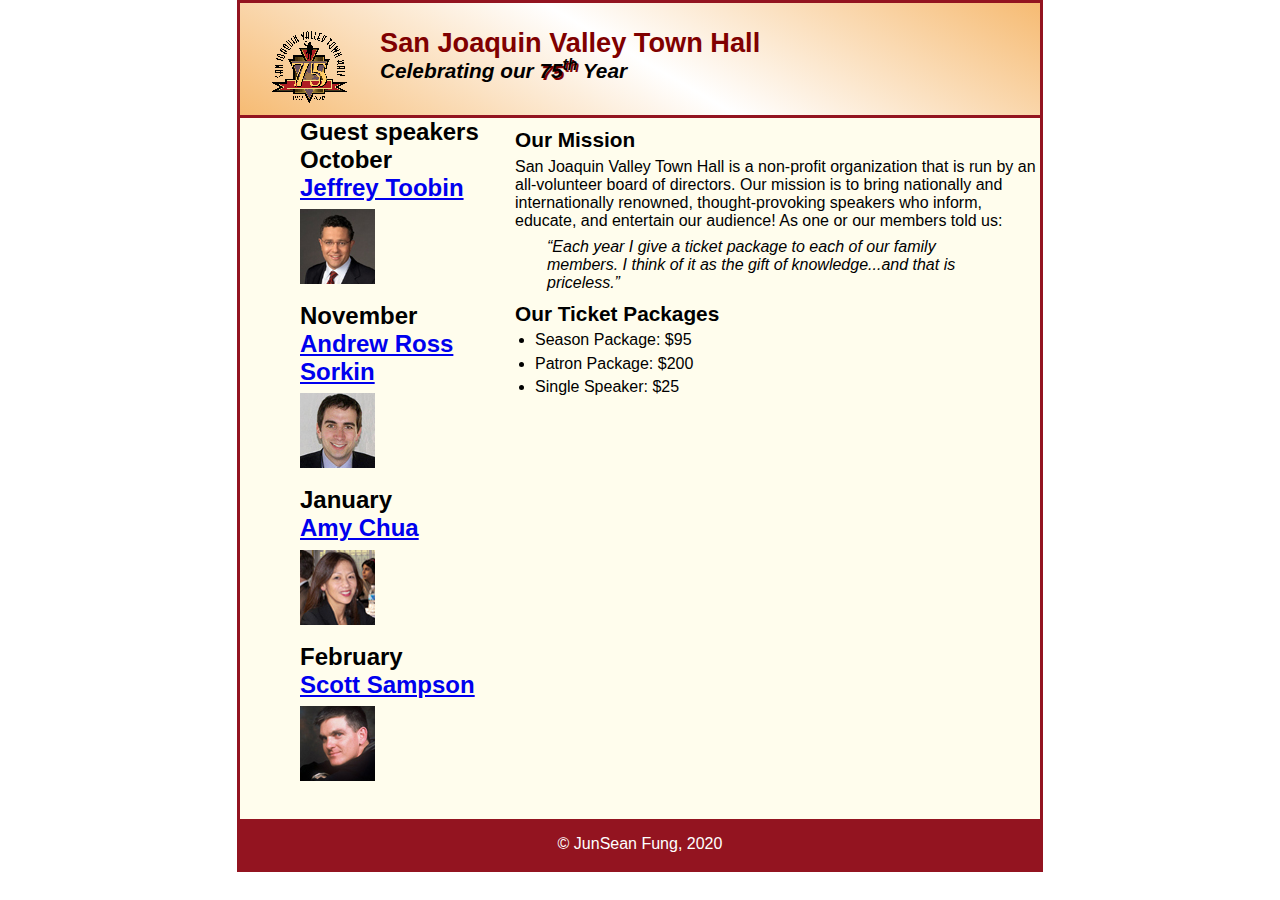
==== index.html @ afe3e139 "commit" ====
<!-- JunSean Fung -->

<!DOCTYPE html>
<html lang="en">

<head>
    <meta charset="utf-8">
    <title>San Joaquin Valley Town Hall</title>
    <link rel="shortcut icon" href="images/favicon.ico"> <!-- the icon at the tab next to the tab title -->
    <link rel="stylesheet" href="styles/normalize.css">
    <link rel="stylesheet" href="styles/main.css">
</head>

    <body>
        <header>
            <img src="images/town_hall_logo.gif" alt="Town Hall logo" height="80">
            <h2>San Joaquin Valley Town Hall</h2>
            <h3>Celebrating our <em class="shadow">75<sup>th</sup></em> Year</h3>
        </header>

        <main>
            <section>
                <h2>Our Mission</h2>
                <p>
                    San Joaquin Valley Town Hall is a non-profit organization that is run by an all-volunteer board of directors.
                    Our mission is to bring nationally and internationally renowned, thought-provoking speakers who inform, educate,
                    and entertain our audience! As one or our members told us:
                </p>
                <blockquote>
                    &ldquo;Each year I give a ticket package to each of our family members.
                    I think of it as the gift of knowledge...and that is priceless.&rdquo;
                </blockquote>
                <h2>Our Ticket Packages</h2>
                <ul>
                    <li>Season Package: $95</li>
                    <li>Patron Package: $200</li>
                    <li>Single Speaker: $25</li>
                </ul>
            </section>

            <aside>
                <h2>Guest speakers</h2>
                <!-- First Speaker-->
                <h2>
                    October
                    <br> <!-- Line break -->
                    <a href="speakers/toobin.html"> <!-- A tag, used for linking -->
                        Jeffrey Toobin
                    </a> <!-- End of A tag, used for linking -->
                    </br> <!-- End of Line break -->
                    <img src="images/toobin75.jpg" alt="Toobin portrait">
                </h2>
                <!-- Second Speaker-->
                <h2>
                    November
                    <br> <!-- Line break -->
                    <a href="speakers/sorkin.html"> <!-- A tag, used for linking -->
                        Andrew Ross Sorkin
                    </a> <!-- End of A tag, used    for linking -->
                    </br> <!-- End of Line break -->
                    <img src="images/sorkin75.jpg" alt="Sorkin portrait">
                </h2>
                <!-- Third Speaker-->
                <h2>
                    January
                    <br>
                    <a href="speakers/chua.html">
                        Amy Chua
                    </a>
                    </br>
                    <img src="images/chua75.jpg" alt="Chua portrait">
                </h2>
                <!-- Fourth Speaker-->
                <h2>
                    February
                    <br>
                    <a href="speakers/sampson.html">
                        Scott Sampson
                    </a>
                    </br>
                    <img src="images/sampson75.jpg" alt="Sampson portrait">
                </h2>
            </aside>
        </main>
            <footer>
                <p>
                    &copy; JunSean Fung, 2020
                </p>
            </footer>
    </body>
</html>
---- styles/main.css ----
/* JunSean Fung*/

/* ========== reset Selector ==========*/
/* set margin and padding to zero */
* {
	margin: 0;
	padding: 0;
}

/* ========== body Selector ==========*/
/* the styles for the elements */
body {
	font-family: Arial, Helvetica, sans-serif;
	font-size: 100%;
	margin: 0px auto 0px auto; /* parameter: top right bottom left */
	width: 800px;
	border: 3px solid #931420; /*parameter: width style color */
	background: #fffded; /* set the entire background color */
}
/* ========== aside Selector ==========*/
aside {
	width: 215px;
	float: right;
	padding: 0 0 20px 20px;
}
/* ========== html Selector ==========*/
html{
	background: white;
}
/* ========== Header Selectors ==========*/
/* styles for elements within the header tag that is not specified*/
header {
	border-bottom: 3px solid #931420; /*parameter: width style color */
	padding: 1.5em 0em 2em 0em; /* parameter: top right bottom left */
	background-image: linear-gradient(30deg, #f6bb73 0%, #f6bb73 0%, white 50%, #f6bb73 100%, #f6bb73 100%); /* works for IE as well */
}
/* the styles for the logo(image) within the page */
header img {
	float: left;
	padding: 0px 30px 0px 30px; /* parameter: top right bottom left */
}
/* style for h2 within the header tag*/
header h2 {
	font-size: 170%;
	color: #800000;
}
/* style for h3 within the header tag */
header h3 {
	font-size: 130%;
	font-style: italic;
}

/* ========== Main Selectors ==========*/
/* styles for elements within the main tag that is not specified*/
main {
	clear: left;

}

/* selector for h1 within the main, section element*/
aside h1 {
	font-size: 150%;
	border: 3px double #931420;
	border-radius: 10px 10px 10px 10px;
	padding: 0.3em 0em 0.3em 1.5em;
	box-shadow: 5px 5px;
	background: white;
}
aside h3 {
	font-size: 105%;
	padding: 0 0 0.25em 0;
}
aside h3 {
	padding: 0 0 1em 0;
}
/* ========== section Selectors ==========*/
section {
	width: 525px;
	float: right;
	padding: 0 0 20px 0;
}
/* selector for h2 within the main, section element*/
section h2 {
	font-size: 130%;
	color: black; /* set the months text to black */
	padding: 0.5em 0em 0.25em 0em;

}
/* selector for h3 within the main element (Not used)*/
main aside h3 {
	font-size: 105%;
	padding-bottom: 0.25em; /* set bottom padding */
}
/* selector for image within the main, section element*/
main img {
	padding: 0.3em 0em 0.5em 0em; /* parameter: top right bottom left */
}
/* selector for paragraph within the main element*/
main p {
	padding-bottom: 0.5em; /* set bottom padding */
}
/* selector for blockquote within the main element*/
main blockquote {
	font-style: italic; /* italizied the font within the blockquote tag */
	padding: 0em 2em 0em 2em;
}
/* selector for unordered list within the main element*/
main ul {
	padding: 0em 0em 0.25em 1.25em;
}
/* selector for each list within the main element*/
main li {
	padding-bottom: 0.35em; /* set bottom padding */
}

/* ========== Selectors ==========*/
/* When focus on the link */
a:focus {
	font-style: italic;
}
/* when hover on the link */
a:hover {
	font-style: italic;
}
/* text shadow */
.shadow {
	text-shadow: 2px 2px #800000;
}
/* the styles for the footer */
footer p {
	text-align: center; /* align the text to center */
	background: #931420; /* set background color */
	color: white; /* set font color */
	padding: 1em 0em 1em 0em;
	clear: both;
}
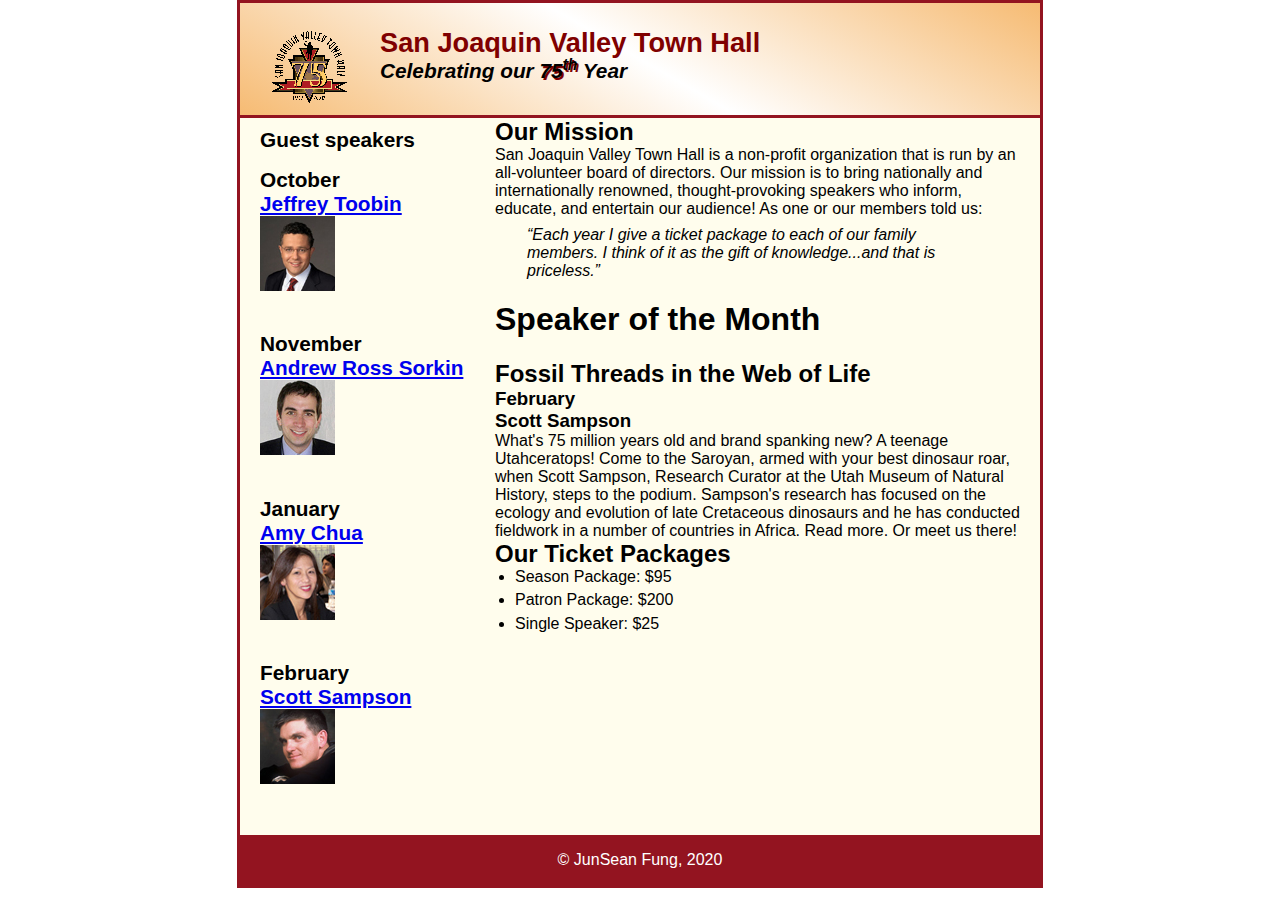
==== commit 2e08c961: "commit" ====
--- a/index.html
+++ b/index.html
@@ -30,6 +30,18 @@
                     &ldquo;Each year I give a ticket package to each of our family members.
                     I think of it as the gift of knowledge...and that is priceless.&rdquo;
                 </blockquote>
+                <h1> Speaker of the Month</h1>
+                <article>
+                    <h2>Fossil Threads in the Web of Life</h2>
+                    <h3>
+                        February
+                        <br>
+                        Scott Sampson
+                    </h3>
+                    What's 75 million years old and brand spanking new? A teenage Utahceratops! Come to the Saroyan, armed with your best dinosaur roar, when Scott Sampson, Research Curator at the Utah Museum of Natural History, steps to the podium. Sampson's research has focused on the ecology and evolution of late Cretaceous dinosaurs and he has conducted fieldwork in a number of countries in Africa.
+
+                    Read more. Or meet us there!
+                </article>
                 <h2>Our Ticket Packages</h2>
                 <ul>
                     <li>Season Package: $95</li>
--- a/styles/main.css
+++ b/styles/main.css
@@ -17,13 +17,6 @@
 	border: 3px solid #931420; /*parameter: width style color */
 	background: #fffded; /* set the entire background color */
 }
-/* ========== aside Selector ==========*/
-aside {
-	width: 215px;
-	float: right;
-	padding: 0 0 20px 20px;
-}
-/* ========== html Selector ==========*/
 html{
 	background: white;
 }
@@ -49,68 +42,52 @@
 	font-size: 130%;
 	font-style: italic;
 }
+/* ========== Section Selectors ==========*/
+section {
+	width: 525px;
+	float: right;
+	padding: 0 20px 20px 20px; /* parameter: top right bottom left */
+}
+section h2 {
 
+}
+section p {
+	padding-bottom: 0.5em; /* set bottom padding */
+}
+/* selector for unordered list */
+section ul {
+	padding: 0em 0em 0.25em 1.25em;
+}
+/* selector for each list */
+section li {
+	padding-bottom: 0.35em; /* set bottom padding */
+}
+section blockquote {
+	font-style: italic; /* italizied the font within the blockquote tag */
+	padding: 0em 2em 0em 2em;
+}
+/* ========== Aside Selectors ==========*/
+aside {
+	width: 215px;
+	float: right;
+	padding: 0 0 20px 20px; /* parameter: top right bottom left */
+}
+aside h2 {
+	font-size: 130%;
+	color: black; /* set the months text to black */
+	padding: 0.5em 0em 0.25em 0em;
+}
+aside h3 {
+	font-size: 105%;
+	padding-bottom: 0.25em; /* set bottom padding */
+}
+aside img {
+	padding: 0 0 1em 0;
+}
 /* ========== Main Selectors ==========*/
 /* styles for elements within the main tag that is not specified*/
 main {
 	clear: left;
-
-}
-
-/* selector for h1 within the main, section element*/
-aside h1 {
-	font-size: 150%;
-	border: 3px double #931420;
-	border-radius: 10px 10px 10px 10px;
-	padding: 0.3em 0em 0.3em 1.5em;
-	box-shadow: 5px 5px;
-	background: white;
-}
-aside h3 {
-	font-size: 105%;
-	padding: 0 0 0.25em 0;
-}
-aside h3 {
-	padding: 0 0 1em 0;
-}
-/* ========== section Selectors ==========*/
-section {
-	width: 525px;
-	float: right;
-	padding: 0 0 20px 0;
-}
-/* selector for h2 within the main, section element*/
-section h2 {
-	font-size: 130%;
-	color: black; /* set the months text to black */
-	padding: 0.5em 0em 0.25em 0em;
-
-}
-/* selector for h3 within the main element (Not used)*/
-main aside h3 {
-	font-size: 105%;
-	padding-bottom: 0.25em; /* set bottom padding */
-}
-/* selector for image within the main, section element*/
-main img {
-	padding: 0.3em 0em 0.5em 0em; /* parameter: top right bottom left */
-}
-/* selector for paragraph within the main element*/
-main p {
-	padding-bottom: 0.5em; /* set bottom padding */
-}
-/* selector for blockquote within the main element*/
-main blockquote {
-	font-style: italic; /* italizied the font within the blockquote tag */
-	padding: 0em 2em 0em 2em;
-}
-/* selector for unordered list within the main element*/
-main ul {
-	padding: 0em 0em 0.25em 1.25em;
-}
-/* selector for each list within the main element*/
-main li {
-	padding-bottom: 0.35em; /* set bottom padding */
 }
 
 /* ========== Selectors ==========*/
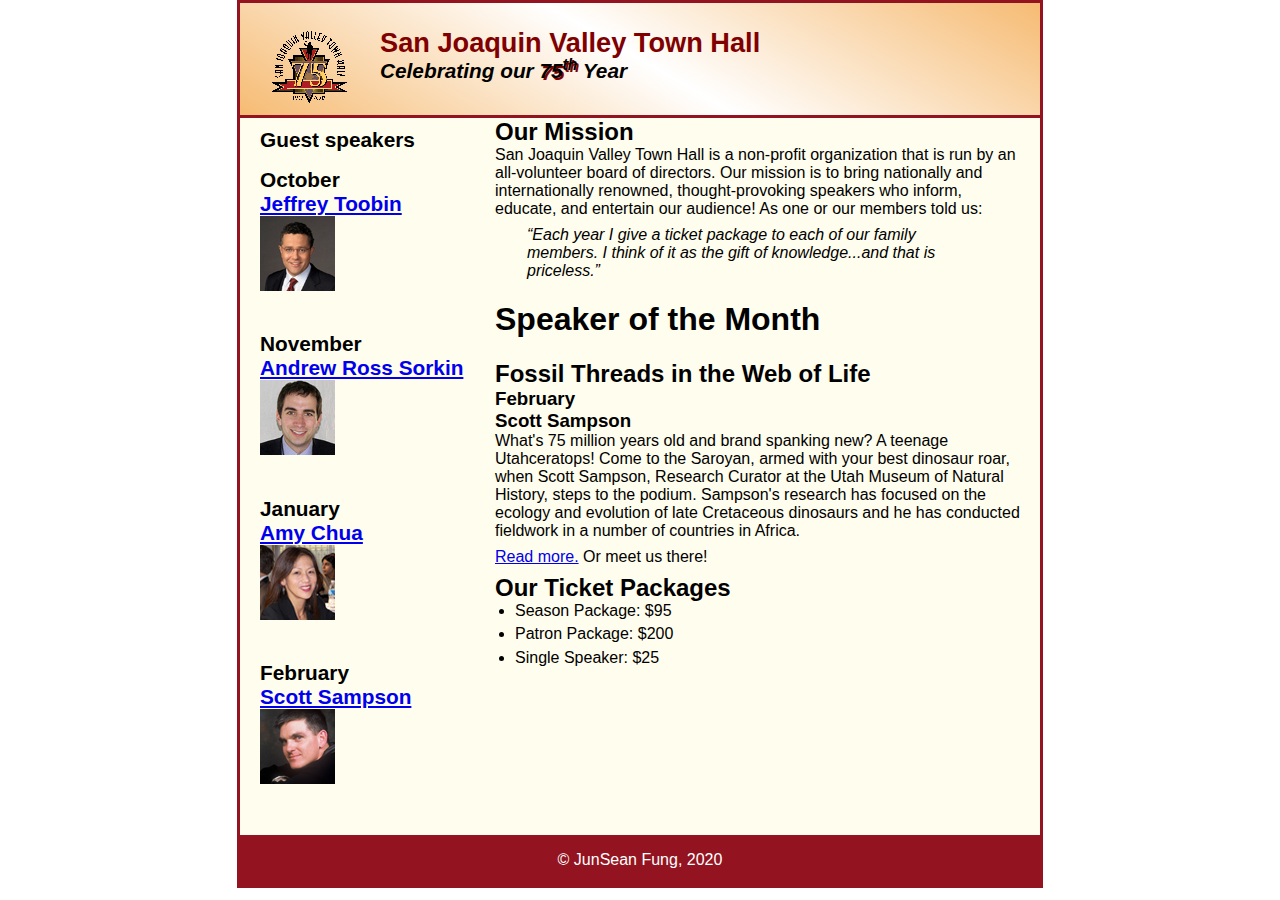
==== commit 3c1f732b: "commit" ====
--- a/index.html
+++ b/index.html
@@ -38,9 +38,14 @@
                         <br>
                         Scott Sampson
                     </h3>
-                    What's 75 million years old and brand spanking new? A teenage Utahceratops! Come to the Saroyan, armed with your best dinosaur roar, when Scott Sampson, Research Curator at the Utah Museum of Natural History, steps to the podium. Sampson's research has focused on the ecology and evolution of late Cretaceous dinosaurs and he has conducted fieldwork in a number of countries in Africa.
+                    <p>
+                        What's 75 million years old and brand spanking new? A teenage Utahceratops! Come to the Saroyan, armed with your best dinosaur roar, when Scott Sampson, Research Curator at the Utah Museum of Natural History, steps to the podium. Sampson's research has focused on the ecology and evolution of late Cretaceous dinosaurs and he has conducted fieldwork in a number of countries in Africa.
+                    </p>
+                    <p>
+                        <a href="speakers/sampson.html">Read more.</a>
+                        Or meet us there!
+                    </p>
 
-                    Read more. Or meet us there!
                 </article>
                 <h2>Our Ticket Packages</h2>
                 <ul>
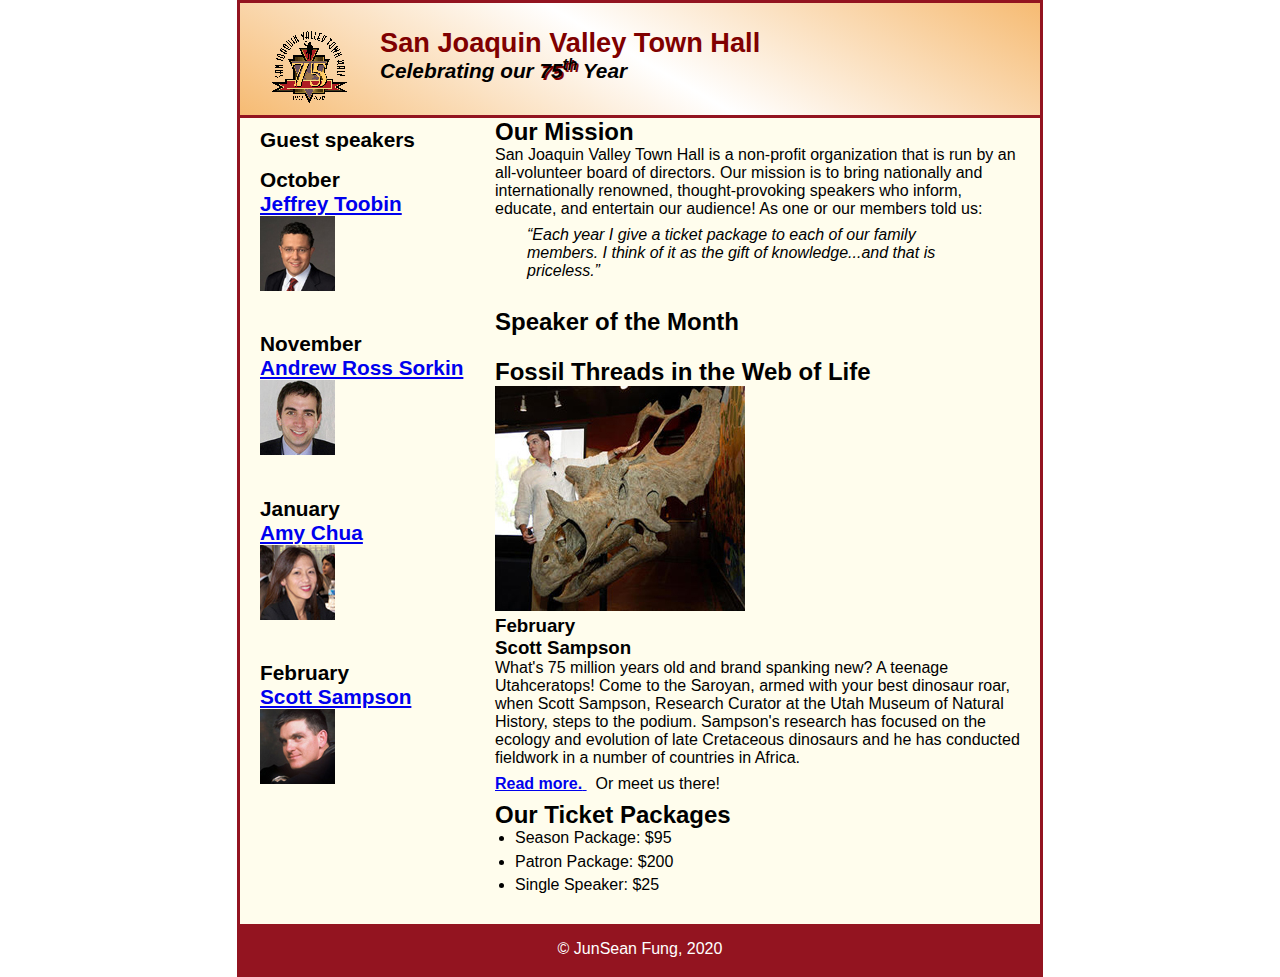
==== commit 75cf0415: "commit" ====
--- a/index.html
+++ b/index.html
@@ -33,6 +33,7 @@
                 <h1> Speaker of the Month</h1>
                 <article>
                     <h2>Fossil Threads in the Web of Life</h2>
+                    <img src="images/sampson_dinosaur.jpg" alt="Sampson next to dinosaur head skeleton">
                     <h3>
                         February
                         <br>
@@ -42,7 +43,10 @@
                         What's 75 million years old and brand spanking new? A teenage Utahceratops! Come to the Saroyan, armed with your best dinosaur roar, when Scott Sampson, Research Curator at the Utah Museum of Natural History, steps to the podium. Sampson's research has focused on the ecology and evolution of late Cretaceous dinosaurs and he has conducted fieldwork in a number of countries in Africa.
                     </p>
                     <p>
-                        <a href="speakers/sampson.html">Read more.</a>
+                        <a href="speakers/sampson.html">
+                            <b>Read more.</b>
+                        </a>
+                        &nbsp; <!-- None breaking space -->
                         Or meet us there!
                     </p>
 
--- a/styles/main.css
+++ b/styles/main.css
@@ -47,6 +47,11 @@
 	width: 525px;
 	float: right;
 	padding: 0 20px 20px 20px; /* parameter: top right bottom left */
+}
+section h1 {
+	font-size: 150%;
+	padding: 0.5em 0 0.25em 0;
+
 }
 section h2 {
 
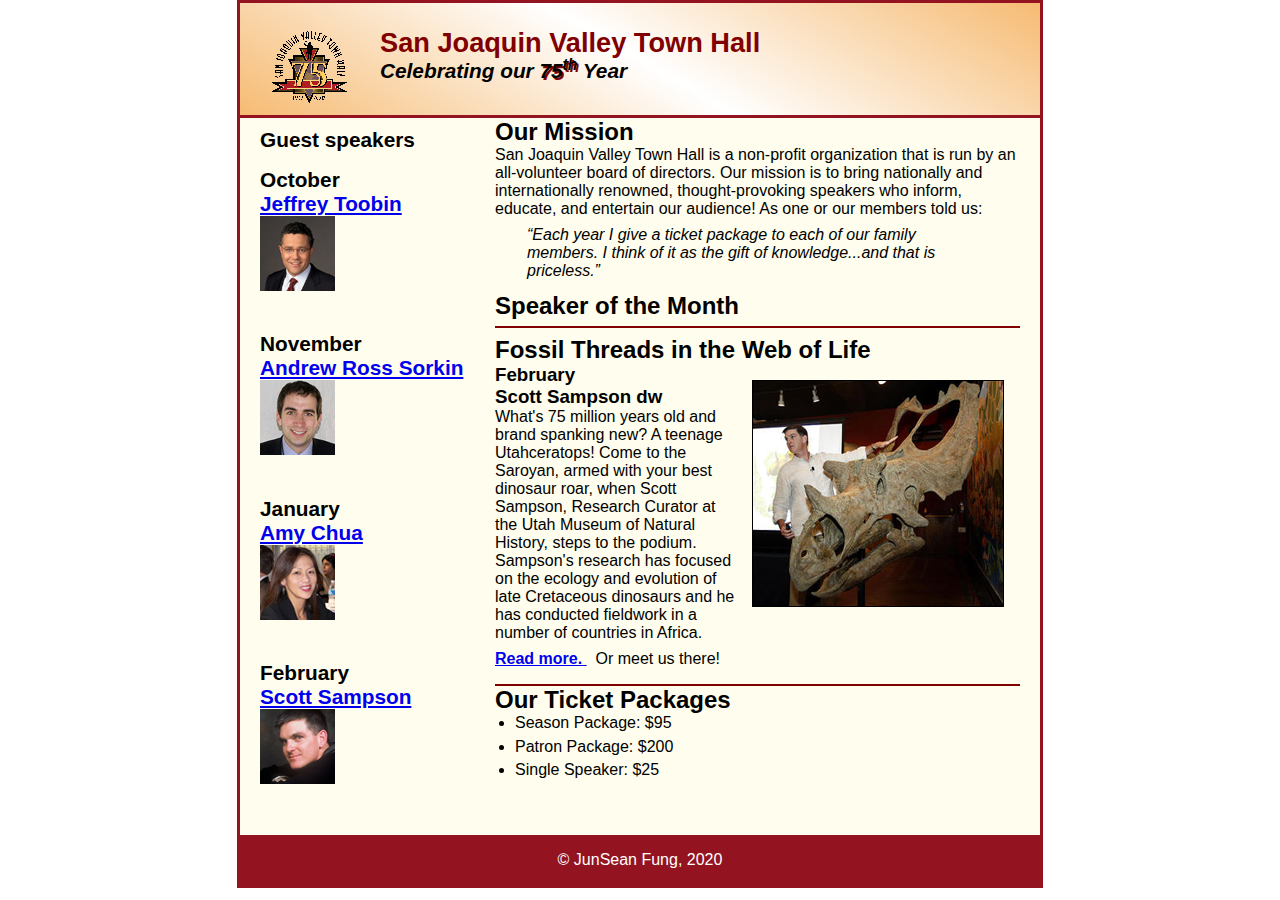
==== commit ed227445: "commit" ====
--- a/index.html
+++ b/index.html
@@ -37,7 +37,7 @@
                     <h3>
                         February
                         <br>
-                        Scott Sampson
+                        Scott Sampson dw
                     </h3>
                     <p>
                         What's 75 million years old and brand spanking new? A teenage Utahceratops! Come to the Saroyan, armed with your best dinosaur roar, when Scott Sampson, Research Curator at the Utah Museum of Natural History, steps to the podium. Sampson's research has focused on the ecology and evolution of late Cretaceous dinosaurs and he has conducted fieldwork in a number of countries in Africa.
--- a/styles/main.css
+++ b/styles/main.css
@@ -17,9 +17,12 @@
 	border: 3px solid #931420; /*parameter: width style color */
 	background: #fffded; /* set the entire background color */
 }
+
+/* ========== html Selector ==========*/
 html{
 	background: white;
 }
+
 /* ========== Header Selectors ==========*/
 /* styles for elements within the header tag that is not specified*/
 header {
@@ -42,6 +45,7 @@
 	font-size: 130%;
 	font-style: italic;
 }
+
 /* ========== Section Selectors ==========*/
 section {
 	width: 525px;
@@ -51,7 +55,7 @@
 section h1 {
 	font-size: 150%;
 	padding: 0.5em 0 0.25em 0;
-
+	margin: 0;
 }
 section h2 {
 
@@ -71,6 +75,7 @@
 	font-style: italic; /* italizied the font within the blockquote tag */
 	padding: 0em 2em 0em 2em;
 }
+
 /* ========== Aside Selectors ==========*/
 aside {
 	width: 215px;
@@ -88,6 +93,18 @@
 }
 aside img {
 	padding: 0 0 1em 0;
+}
+
+/* ========== article Selector ==========*/
+article {
+	padding: 0.5em 0 0.5em 0;
+	border-top: 2px solid #800000;
+	border-bottom: 2px solid #800000;
+}
+article img {
+	float: right;
+	margin: 1em;
+	border: 1px solid black;
 }
 /* ========== Main Selectors ==========*/
 /* styles for elements within the main tag that is not specified*/
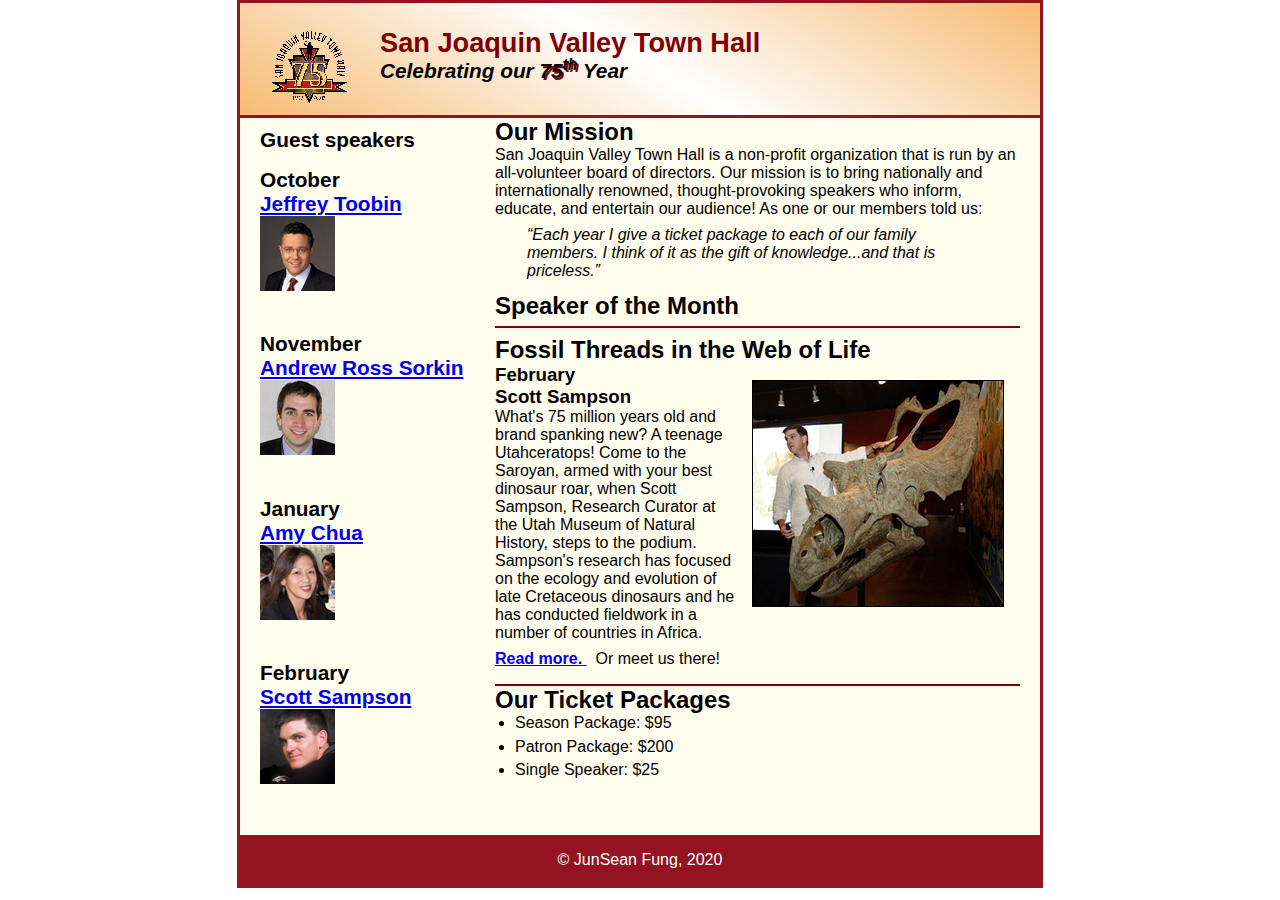
==== commit 64e99a4b: "commit" ====
--- a/index.html
+++ b/index.html
@@ -37,7 +37,7 @@
                     <h3>
                         February
                         <br>
-                        Scott Sampson dw
+                        Scott Sampson
                     </h3>
                     <p>
                         What's 75 million years old and brand spanking new? A teenage Utahceratops! Come to the Saroyan, armed with your best dinosaur roar, when Scott Sampson, Research Curator at the Utah Museum of Natural History, steps to the podium. Sampson's research has focused on the ecology and evolution of late Cretaceous dinosaurs and he has conducted fieldwork in a number of countries in Africa.
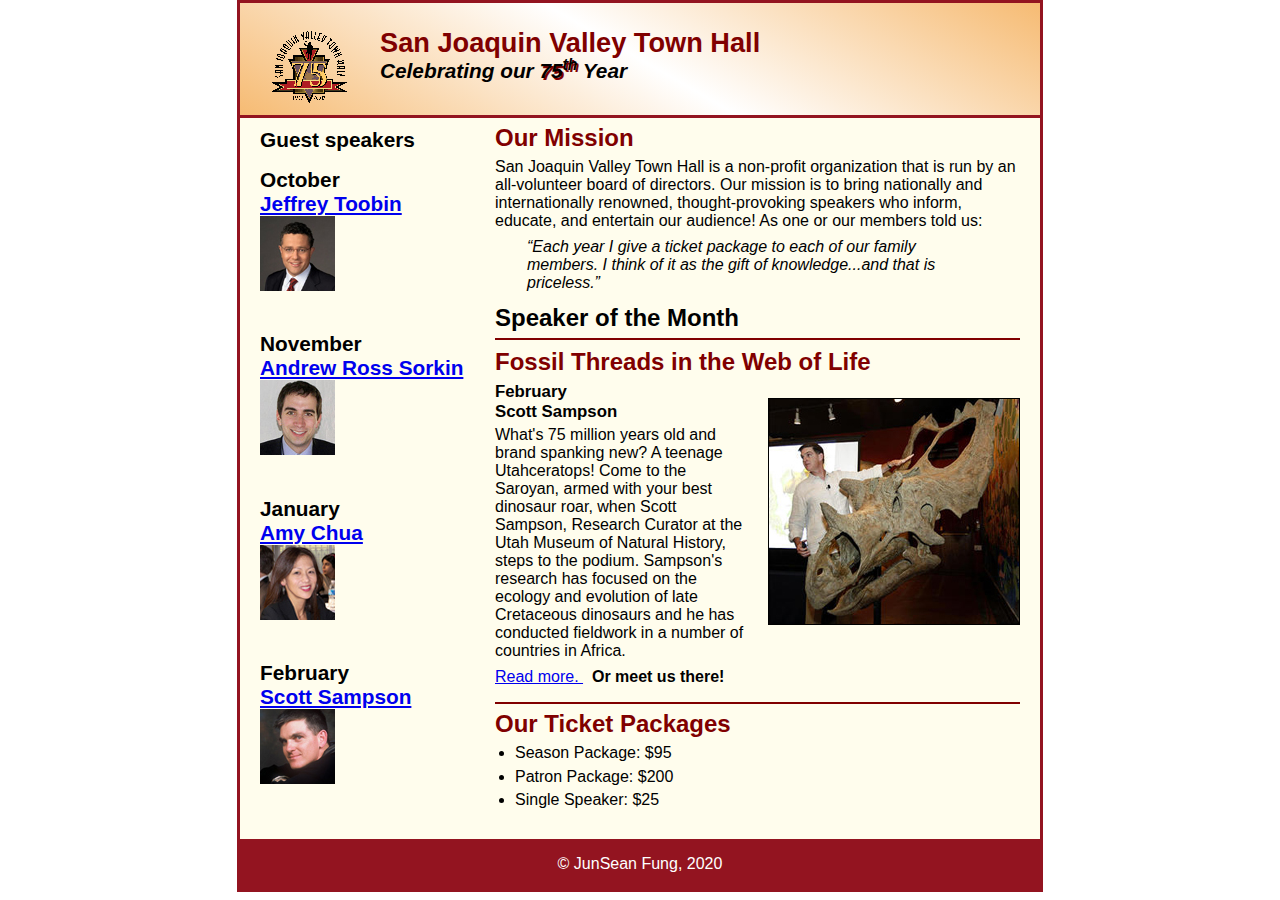
==== commit 24b7208d: "commit" ====
--- a/index.html
+++ b/index.html
@@ -44,10 +44,10 @@
                     </p>
                     <p>
                         <a href="speakers/sampson.html">
-                            <b>Read more.</b>
+                            Read more.
                         </a>
                         &nbsp; <!-- None breaking space -->
-                        Or meet us there!
+                        <b>Or meet us there! </b>
                     </p>
 
                 </article>
--- a/styles/main.css
+++ b/styles/main.css
@@ -58,7 +58,8 @@
 	margin: 0;
 }
 section h2 {
-
+	color: #800000;
+	padding: 0.25em 0;
 }
 section p {
 	padding-bottom: 0.5em; /* set bottom padding */
@@ -104,7 +105,15 @@
 article img {
 	float: right;
 	margin: 1em;
+	margin-right: 0em; /* to make it look like the pdf and align it with the bottom border */
 	border: 1px solid black;
+}
+article h2 {
+	padding-top: 0;
+}
+article h3 {
+	font-size: 105%;
+	padding-bottom: 0.25em;
 }
 /* ========== Main Selectors ==========*/
 /* styles for elements within the main tag that is not specified*/
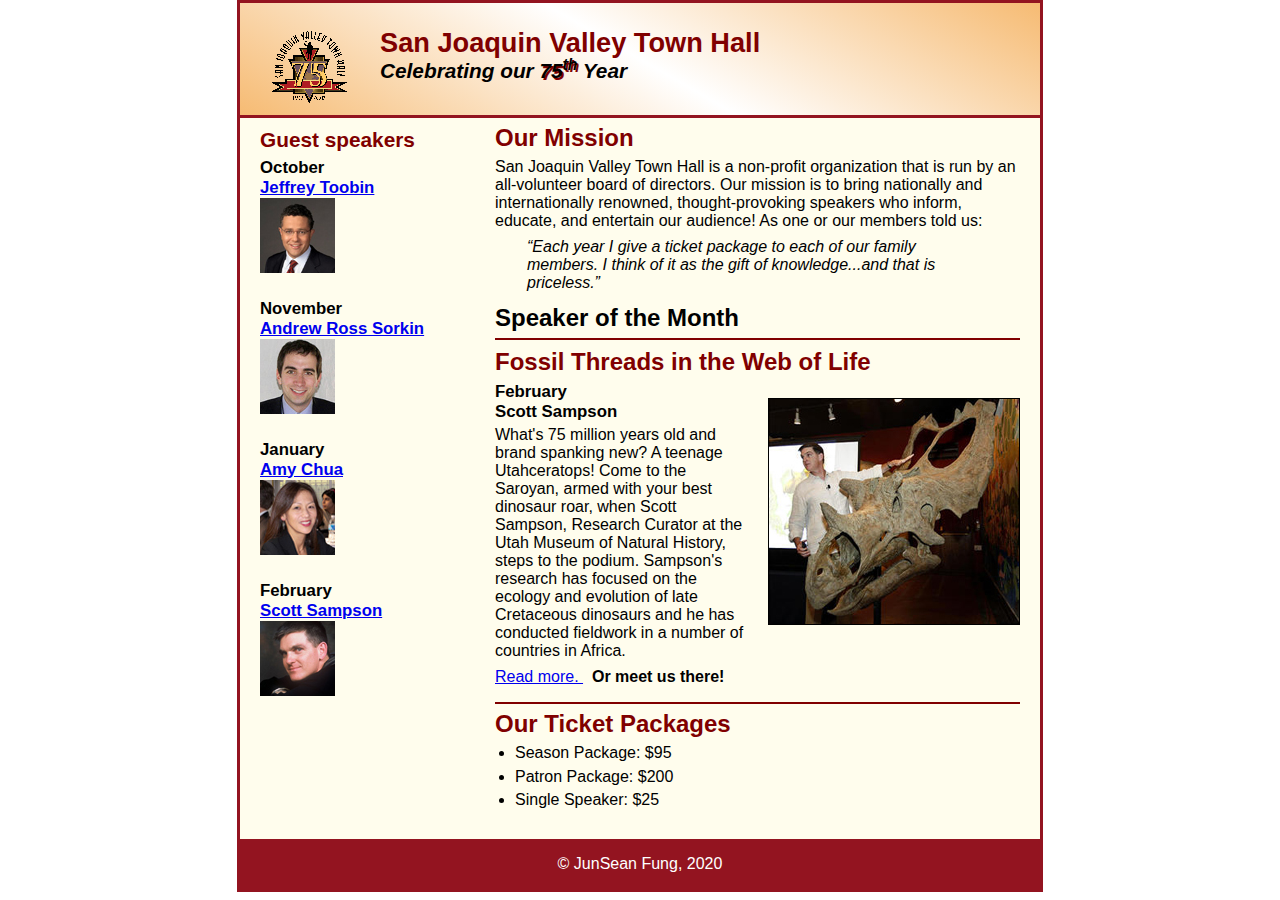
==== commit aca7b961: "commit" ====
--- a/index.html
+++ b/index.html
@@ -62,7 +62,7 @@
             <aside>
                 <h2>Guest speakers</h2>
                 <!-- First Speaker-->
-                <h2>
+                <h3>
                     October
                     <br> <!-- Line break -->
                     <a href="speakers/toobin.html"> <!-- A tag, used for linking -->
@@ -70,9 +70,9 @@
                     </a> <!-- End of A tag, used for linking -->
                     </br> <!-- End of Line break -->
                     <img src="images/toobin75.jpg" alt="Toobin portrait">
-                </h2>
+                </h3>
                 <!-- Second Speaker-->
-                <h2>
+                <h3>
                     November
                     <br> <!-- Line break -->
                     <a href="speakers/sorkin.html"> <!-- A tag, used for linking -->
@@ -80,9 +80,9 @@
                     </a> <!-- End of A tag, used    for linking -->
                     </br> <!-- End of Line break -->
                     <img src="images/sorkin75.jpg" alt="Sorkin portrait">
-                </h2>
+                </h3>
                 <!-- Third Speaker-->
-                <h2>
+                <h3>
                     January
                     <br>
                     <a href="speakers/chua.html">
@@ -90,9 +90,9 @@
                     </a>
                     </br>
                     <img src="images/chua75.jpg" alt="Chua portrait">
-                </h2>
+                </h3>
                 <!-- Fourth Speaker-->
-                <h2>
+                <h3>
                     February
                     <br>
                     <a href="speakers/sampson.html">
@@ -100,7 +100,7 @@
                     </a>
                     </br>
                     <img src="images/sampson75.jpg" alt="Sampson portrait">
-                </h2>
+                </h3>
             </aside>
         </main>
             <footer>
--- a/styles/main.css
+++ b/styles/main.css
@@ -85,12 +85,13 @@
 }
 aside h2 {
 	font-size: 130%;
-	color: black; /* set the months text to black */
+	color: #800000;
 	padding: 0.5em 0em 0.25em 0em;
 }
 aside h3 {
 	font-size: 105%;
 	padding-bottom: 0.25em; /* set bottom padding */
+	color: black;
 }
 aside img {
 	padding: 0 0 1em 0;
@@ -110,10 +111,12 @@
 }
 article h2 {
 	padding-top: 0;
+
 }
 article h3 {
 	font-size: 105%;
 	padding-bottom: 0.25em;
+
 }
 /* ========== Main Selectors ==========*/
 /* styles for elements within the main tag that is not specified*/
